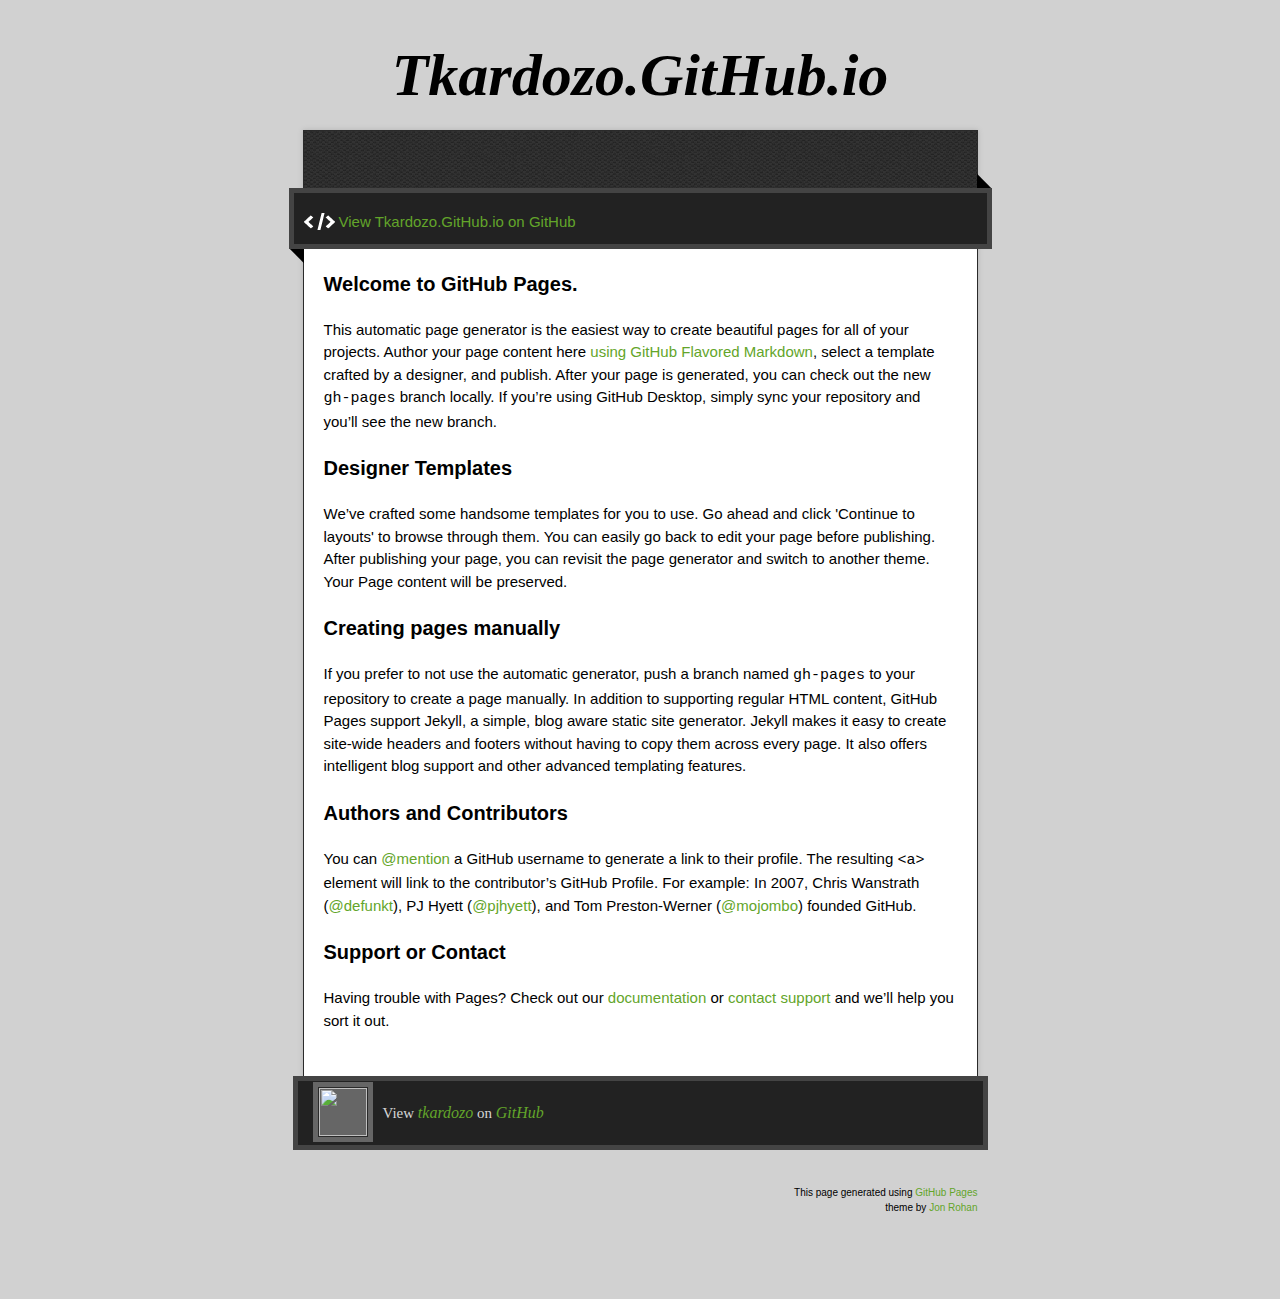
==== index.html @ 85c9c822 "Replace master branch with page content via GitHub" ====
<!doctype html>
<!-- The Time Machine GitHub pages theme was designed and developed by Jon Rohan, on Feb 7, 2012. -->
<!-- Follow him for fun. http://twitter.com/jonrohan. Tail his code on https://github.com/jonrohan -->
<html>
<head>
  <meta charset="utf-8">
  <meta http-equiv="X-UA-Compatible" content="IE=edge,chrome=1">

  <link rel="stylesheet" href="stylesheets/stylesheet.css" media="screen">
  <link rel="stylesheet" href="stylesheets/github-dark.css">
  <script type="text/javascript" src="https://ajax.googleapis.com/ajax/libs/jquery/1.7.1/jquery.min.js"></script>
  <script type="text/javascript" src="javascripts/script.js"></script>

  <title>Tkardozo.GitHub.io</title>
  <meta name="description" content="">

  <meta name="viewport" content="width=device-width,initial-scale=1">

</head>

<body>

  <div class="wrapper">
    <header>
      <h1 class="title">Tkardozo.GitHub.io</h1>
    </header>
    <div id="container">
      <p class="tagline"></p>
      <div id="main" role="main">
        <div class="download-bar">
        <div class="inner">
          <a href="https://github.com/tkardozo" class="code">View Tkardozo.GitHub.io on GitHub</a>
        </div>
        <span class="blc"></span><span class="trc"></span>
        </div>
        <article class="markdown-body">
          <h3>
<a id="welcome-to-github-pages" class="anchor" href="#welcome-to-github-pages" aria-hidden="true"><span aria-hidden="true" class="octicon octicon-link"></span></a>Welcome to GitHub Pages.</h3>

<p>This automatic page generator is the easiest way to create beautiful pages for all of your projects. Author your page content here <a href="https://guides.github.com/features/mastering-markdown/">using GitHub Flavored Markdown</a>, select a template crafted by a designer, and publish. After your page is generated, you can check out the new <code>gh-pages</code> branch locally. If you’re using GitHub Desktop, simply sync your repository and you’ll see the new branch.</p>

<h3>
<a id="designer-templates" class="anchor" href="#designer-templates" aria-hidden="true"><span aria-hidden="true" class="octicon octicon-link"></span></a>Designer Templates</h3>

<p>We’ve crafted some handsome templates for you to use. Go ahead and click 'Continue to layouts' to browse through them. You can easily go back to edit your page before publishing. After publishing your page, you can revisit the page generator and switch to another theme. Your Page content will be preserved.</p>

<h3>
<a id="creating-pages-manually" class="anchor" href="#creating-pages-manually" aria-hidden="true"><span aria-hidden="true" class="octicon octicon-link"></span></a>Creating pages manually</h3>

<p>If you prefer to not use the automatic generator, push a branch named <code>gh-pages</code> to your repository to create a page manually. In addition to supporting regular HTML content, GitHub Pages support Jekyll, a simple, blog aware static site generator. Jekyll makes it easy to create site-wide headers and footers without having to copy them across every page. It also offers intelligent blog support and other advanced templating features.</p>

<h3>
<a id="authors-and-contributors" class="anchor" href="#authors-and-contributors" aria-hidden="true"><span aria-hidden="true" class="octicon octicon-link"></span></a>Authors and Contributors</h3>

<p>You can <a href="https://help.github.com/articles/basic-writing-and-formatting-syntax/#mentioning-users-and-teams" class="user-mention">@mention</a> a GitHub username to generate a link to their profile. The resulting <code>&lt;a&gt;</code> element will link to the contributor’s GitHub Profile. For example: In 2007, Chris Wanstrath (<a href="https://github.com/defunkt" class="user-mention">@defunkt</a>), PJ Hyett (<a href="https://github.com/pjhyett" class="user-mention">@pjhyett</a>), and Tom Preston-Werner (<a href="https://github.com/mojombo" class="user-mention">@mojombo</a>) founded GitHub.</p>

<h3>
<a id="support-or-contact" class="anchor" href="#support-or-contact" aria-hidden="true"><span aria-hidden="true" class="octicon octicon-link"></span></a>Support or Contact</h3>

<p>Having trouble with Pages? Check out our <a href="https://help.github.com/pages">documentation</a> or <a href="https://github.com/contact">contact support</a> and we’ll help you sort it out.</p>
        </article>
      </div>
    </div>
    <footer>
      <div class="owner">

      <p><a href="https://github.com/tkardozo" class="avatar"><img src="https://avatars1.githubusercontent.com/u/19412942?v=3&amp;s=60" width="48" height="48"></a>View <a href="https://github.com/tkardozo">tkardozo</a> on <a href="https://www.github.com">GitHub</a></p>

      </div>
      <div class="creds">
        <small>This page generated using <a href="https://pages.github.com/">GitHub Pages</a><br>theme by <a href="https://twitter.com/jonrohan/">Jon Rohan</a></small>
      </div>
    </footer>
  </div>
  <div class="current-section">
    <a href="#top">Scroll to top</a>
    <a href="https://github.com/tkardozo/tkardozo.github.io/tarball/master" class="tar">tar</a><a href="https://github.com/tkardozo/tkardozo.github.io/zipball/master" class="zip">zip</a><a href="" class="code">source code</a>
    <p class="name"></p>
  </div>

  
</body>
</html>
---- stylesheets/stylesheet.css ----
/*! normalize.css v3.0.0 | MIT License | git.io/normalize */

/**
 * 1. Set default font family to sans-serif.
 * 2. Prevent iOS text size adjust after orientation change, without disabling
 *    user zoom.
 */

html {
  font-family: sans-serif; /* 1 */
  -ms-text-size-adjust: 100%; /* 2 */
  -webkit-text-size-adjust: 100%; /* 2 */
}

/**
 * Remove default margin.
 */

body {
  margin: 0;
}

/* HTML5 display definitions
   ========================================================================== */

/**
 * Correct `block` display not defined for any HTML5 element in IE 8/9.
 * Correct `block` display not defined for `details` or `summary` in IE 10/11 and Firefox.
 * Correct `block` display not defined for `main` in IE 11.
 */

article,
aside,
details,
figcaption,
figure,
footer,
header,
hgroup,
main,
nav,
section,
summary {
  display: block;
}

/**
 * 1. Correct `inline-block` display not defined in IE 8/9.
 * 2. Normalize vertical alignment of `progress` in Chrome, Firefox, and Opera.
 */

audio,
canvas,
progress,
video {
  display: inline-block; /* 1 */
  vertical-align: baseline; /* 2 */
}

/**
 * Prevent modern browsers from displaying `audio` without controls.
 * Remove excess height in iOS 5 devices.
 */

audio:not([controls]) {
  display: none;
  height: 0;
}

/**
 * Address `[hidden]` styling not present in IE 8/9/10.
 * Hide the `template` element in IE 8/9/11, Safari, and Firefox < 22.
 */

[hidden],
template {
  display: none;
}

/* Links
   ========================================================================== */

/**
 * Remove the gray background color from active links in IE 10.
 */

a {
  background: transparent;
}

/**
 * Improve readability when focused and also mouse hovered in all browsers.
 */

a:active,
a:hover {
  outline: 0;
}

/* Text-level semantics
   ========================================================================== */

/**
 * Address styling not present in IE 8/9/10/11, Safari, and Chrome.
 */

abbr[title] {
  border-bottom: 1px dotted;
}

/**
 * Address style set to `bolder` in Firefox 4+, Safari, and Chrome.
 */

b,
strong {
  font-weight: bold;
}

/**
 * Address styling not present in Safari and Chrome.
 */

dfn {
  font-style: italic;
}

/**
 * Address variable `h1` font-size and margin within `section` and `article`
 * contexts in Firefox 4+, Safari, and Chrome.
 */

h1 {
  font-size: 2em;
  margin: 0.67em 0;
}

/**
 * Address styling not present in IE 8/9.
 */

mark {
  background: #ff0;
  color: #000;
}

/**
 * Address inconsistent and variable font size in all browsers.
 */

small {
  font-size: 80%;
}

/**
 * Prevent `sub` and `sup` affecting `line-height` in all browsers.
 */

sub,
sup {
  font-size: 75%;
  line-height: 0;
  position: relative;
  vertical-align: baseline;
}

sup {
  top: -0.5em;
}

sub {
  bottom: -0.25em;
}

/* Embedded content
   ========================================================================== */

/**
 * Remove border when inside `a` element in IE 8/9/10.
 */

img {
  border: 0;
}

/**
 * Correct overflow not hidden in IE 9/10/11.
 */

svg:not(:root) {
  overflow: hidden;
}

/* Grouping content
   ========================================================================== */

/**
 * Address margin not present in IE 8/9 and Safari.
 */

figure {
  margin: 1em 40px;
}

/**
 * Address differences between Firefox and other browsers.
 */

hr {
  -moz-box-sizing: content-box;
  box-sizing: content-box;
  height: 0;
}

/**
 * Contain overflow in all browsers.
 */

pre {
  overflow: auto;
}

/**
 * Address odd `em`-unit font size rendering in all browsers.
 */

code,
kbd,
pre,
samp {
  font-family: monospace, monospace;
  font-size: 1em;
}

/* Forms
   ========================================================================== */

/**
 * Known limitation: by default, Chrome and Safari on OS X allow very limited
 * styling of `select`, unless a `border` property is set.
 */

/**
 * 1. Correct color not being inherited.
 *    Known issue: affects color of disabled elements.
 * 2. Correct font properties not being inherited.
 * 3. Address margins set differently in Firefox 4+, Safari, and Chrome.
 */

button,
input,
optgroup,
select,
textarea {
  color: inherit; /* 1 */
  font: inherit; /* 2 */
  margin: 0; /* 3 */
}

/**
 * Address `overflow` set to `hidden` in IE 8/9/10/11.
 */

button {
  overflow: visible;
}

/**
 * Address inconsistent `text-transform` inheritance for `button` and `select`.
 * All other form control elements do not inherit `text-transform` values.
 * Correct `button` style inheritance in Firefox, IE 8/9/10/11, and Opera.
 * Correct `select` style inheritance in Firefox.
 */

button,
select {
  text-transform: none;
}

/**
 * 1. Avoid the WebKit bug in Android 4.0.* where (2) destroys native `audio`
 *    and `video` controls.
 * 2. Correct inability to style clickable `input` types in iOS.
 * 3. Improve usability and consistency of cursor style between image-type
 *    `input` and others.
 */

button,
html input[type="button"], /* 1 */
input[type="reset"],
input[type="submit"] {
  -webkit-appearance: button; /* 2 */
  cursor: pointer; /* 3 */
}

/**
 * Re-set default cursor for disabled elements.
 */

button[disabled],
html input[disabled] {
  cursor: default;
}

/**
 * Remove inner padding and border in Firefox 4+.
 */

button::-moz-focus-inner,
input::-moz-focus-inner {
  border: 0;
  padding: 0;
}

/**
 * Address Firefox 4+ setting `line-height` on `input` using `!important` in
 * the UA stylesheet.
 */

input {
  line-height: normal;
}

/**
 * It's recommended that you don't attempt to style these elements.
 * Firefox's implementation doesn't respect box-sizing, padding, or width.
 *
 * 1. Address box sizing set to `content-box` in IE 8/9/10.
 * 2. Remove excess padding in IE 8/9/10.
 */

input[type="checkbox"],
input[type="radio"] {
  box-sizing: border-box; /* 1 */
  padding: 0; /* 2 */
}

/**
 * Fix the cursor style for Chrome's increment/decrement buttons. For certain
 * `font-size` values of the `input`, it causes the cursor style of the
 * decrement button to change from `default` to `text`.
 */

input[type="number"]::-webkit-inner-spin-button,
input[type="number"]::-webkit-outer-spin-button {
  height: auto;
}

/**
 * 1. Address `appearance` set to `searchfield` in Safari and Chrome.
 * 2. Address `box-sizing` set to `border-box` in Safari and Chrome
 *    (include `-moz` to future-proof).
 */

input[type="search"] {
  -webkit-appearance: textfield; /* 1 */
  -moz-box-sizing: content-box;
  -webkit-box-sizing: content-box; /* 2 */
  box-sizing: content-box;
}

/**
 * Remove inner padding and search cancel button in Safari and Chrome on OS X.
 * Safari (but not Chrome) clips the cancel button when the search input has
 * padding (and `textfield` appearance).
 */

input[type="search"]::-webkit-search-cancel-button,
input[type="search"]::-webkit-search-decoration {
  -webkit-appearance: none;
}

/**
 * Define consistent border, margin, and padding.
 */

fieldset {
  border: 1px solid #c0c0c0;
  margin: 0 2px;
  padding: 0.35em 0.625em 0.75em;
}

/**
 * 1. Correct `color` not being inherited in IE 8/9/10/11.
 * 2. Remove padding so people aren't caught out if they zero out fieldsets.
 */

legend {
  border: 0; /* 1 */
  padding: 0; /* 2 */
}

/**
 * Remove default vertical scrollbar in IE 8/9/10/11.
 */

textarea {
  overflow: auto;
}

/**
 * Don't inherit the `font-weight` (applied by a rule above).
 * NOTE: the default cannot safely be changed in Chrome and Safari on OS X.
 */

optgroup {
  font-weight: bold;
}

/* Tables
   ========================================================================== */

/**
 * Remove most spacing between table cells.
 */

table {
  border-collapse: collapse;
  border-spacing: 0;
}

td,
th {
  padding: 0;
}


/* Style */

body {
  font-size: 15px;
  font-family: Arial, Arial, Helvetica, sans-serif;
  line-height: 1.5;
  background: #D1D1D1;
}

a {
  color: #63a52a;
  text-decoration: none;
  transition: opacity ease-in-out 0.3s;
  -webkit-transition: opacity ease-in-out 0.3s;  /* Safari <=6.1, Android <= 4.3 */
}

a:hover {
  text-decoration: underline;
  color: #90D355;
}

h1.title {
  margin: 30px 20px 10px;
  font-size: 60px;
  font-weight: bold;
  font-style: italic;
  font-family:Georgia, serif;
  text-align: center;
}

.wrapper {
  width: 675px;
  margin: 0 auto;
}

#container {
  border: 1px solid #2a2a2a;
  background: #ddd url(../images/pattern.png);
  box-shadow: 0 0 5px #b1b1b1;
}

p.tagline {
  padding: 20px 20px 0;
  color: #fff;
  font-size: 17px;
}

#main {
  margin-top: 20px;
  padding: 0 20px 90px;
  background-color: #fff;
}

.download-bar {
  background: #222;
  border: 5px solid #444;
  padding: 10px;
  margin: 0 -35px 20px;
  position: relative;
}

.download-bar .inner {
  overflow: hidden;
}

.download-bar .watch-fork iframe {
  display: block;
  float: left;
  border-right: 1px solid #ddd;
  padding-right: 5px;
}
.download-bar .watch-fork iframe.last {
  border-right: 0 none;
  padding-right: 0;
  padding-left: 5px;
  border-left: 1px solid #fff;
}
.download-bar .watch-fork {
  overflow: hidden;
  float: right;
  background-color: #eee;
  padding: 5px;
  border-radius: 3px;
}

.download-bar .blc {
  border: 10px solid black;
  border-color: transparent transparent black;
  width: 0;
  height: 0;
  display: block;
  position: absolute;
  bottom: -15px;
  left: 0;
  transform: rotate(45deg);
  -ms-transform: rotate(45deg);  /* IE9 */
  -webkit-transform: rotate(45deg); /* 2014 current */
}

.download-bar .trc {
  border: 10px solid black;
  border-color:  black transparent transparent;
  width: 0;
  height: 0;
  display: block;
  position: absolute;
  top: -15px;
  right: 0;
  transform: rotate(45deg);
  -ms-transform: rotate(45deg);  /* IE9 */
  -webkit-transform: rotate(45deg); /* 2014 current */
}

.download-bar .avatar {
  border: 1px solid black;
  display: block;
  padding: 4px;
  float: left;
}

.download-bar .avatar img {
  display: block;
}

.download-bar a.code {
  background: transparent url(../images/code.png) no-repeat 0 2px;
  padding-left: 35px;
  margin-top: 8px;
  display: block;
  float: left;
  text-indent: 0;
  width: auto;
  height: auto;
  opacity: 1;
  filter:alpha(opacity=100);  /* IE 5-7 */
}

.current-section {
  position: fixed;
  top: 0;
  left: 50%;
  width: 693px;
  margin-left: -352px;
  background: #222;
  border: 5px solid #444;
  color: #fff;
  opacity: 0;
  visibility: hidden;
  transition: opacity ease-in-out 0.3s;
  -webkit-transition: opacity ease-in-out 0.3s;  /* Safari <=6.1, Android <= 4.3 */
}

.current-section p {
  padding: 5px 27px;
  font-size: 24px;
  font-weight: bold;
}

.current-section a {
  float: right;
  text-indent: -10000px;
  background: transparent url(../images/top.png) no-repeat 0 0;
  width: 20px;
  height: 20px;
  opacity: 0.8;
  margin-right: 12px;
  margin-top: 12px;
  opacity: 0.8;
  filter:alpha(opacity=80);  /* IE 5-7 */
  transition: opacity ease-in-out 0.3s;
  -webkit-transition: opacity ease-in-out 0.3s;  /* Safari <=6.1, Android <= 4.3 */
}

.current-section a:hover {
  opacity: 1;
  filter:alpha(opacity=100);  /* IE 5-7 */
}

.current-section a.zip {
  margin-right: 8px;
}

a.zip,
a.zip span {
  background: transparent url(../images/zip.png) no-repeat 0 0;
  width: 30px;
  height: 21px;
  display: inline-block;
  text-indent: -10000px;
  opacity: 0.8;
  filter:alpha(opacity=80);  /* IE 5-7 */
  transition: opacity ease-in-out 0.3s;
  -webkit-transition: opacity ease-in-out 0.3s;  /* Safari <=6.1, Android <= 4.3 */
}

a.tar,
a.tar span {
  background: transparent url(../images/tar.png) no-repeat 0 0;
  width: 30px;
  height: 21px;
  display: inline-block;
  text-indent: -10000px;
  opacity: 0.8;
  filter:alpha(opacity=80);  /* IE 5-7 */
  transition: opacity ease-in-out 0.3s;
  -webkit-transition: opacity ease-in-out 0.3s;  /* Safari <=6.1, Android <= 4.3 */
}

a.code {
  background: transparent url(../images/code.png) no-repeat 0 2px;
  width: 30px;
  height: 21px;
  display: block;
  display: inline-block;
  text-indent: -10000px;
  opacity: 0.8;
  filter:alpha(opacity=80);  /* IE 5-7 */
  transition: opacity ease-in-out 0.3s;
  -webkit-transition: opacity ease-in-out 0.3s;  /* Safari <=6.1, Android <= 4.3 */
}

a.zip:hover,
a.tar:hover,
a.code:hover {
  opacity: 1;
  filter:alpha(opacity=100);
}

a.download-button {
  border: 1px solid black;
  border-radius: 3px;
  display: inline-block;
  text-indent: 0!important;
  width: auto;
  float: right;
  background: #999; /* for non-css3 browsers */
  filter: progid:DXImageTransform.Microsoft.gradient(startColorstr='#37ADD4', endColorstr='#1B657E'); /* IE <= 9 */
  background: -webkit-gradient(linear, left top, left bottom, from(#37ADD4), to(#1B657E)); /* ancient webkit browsers */
  background: -webkit-linear-gradient(top,  #37ADD4,  #1B657E);  /* Safari <=6.1, Android <= 4.3 */
  background: linear-gradient(to bottom,  #37ADD4,  #1B657E);
  height: auto;
  margin-left: 10px;
}

a.download-button span {
  background-position: 10px 5px;
  width: auto;
  height: auto;
  padding: 5px 10px;
  padding-left: 45px;
  display: inline-block;
  text-indent: 0!important;
  color: #fff;
}

footer {
  margin-bottom: 60px;
  padding-bottom: 60px;
}

footer .owner {
  background: #222;
  border: 5px solid #444;
  padding: 5px 15px;
  margin: -67px -10px 35px;
  color: #d6d6d6;
}

footer .creds small {
  float: right;
  font-size: 10px;
  text-align: right;
  margin-left: 15px;
}

footer .owner .avatar {
  background-color: #666;
  display: block;
  margin: -19px 10px 0 0;
  width: 60px;
  float: left;
}

footer .owner img {
  display: block;
  border: 1px solid #2a2a2a;
  margin: 5px;
}

footer .owner p {
  font-family:Georgia, serif;
}

footer .owner p a {
  font-size: 16px;
  font-style: italic;
}

/* Markdown */
.markdown-body h1,
.markdown-body h2,
.markdown-body h3,
.markdown-body h4,
.markdown-body h5,
.markdown-body h6,
.markdown-body p,
.markdown-body pre,
.markdown-body ul,
.markdown-body ol,
.markdown-body dl,
.markdown-body table,
.markdown-body blockquote {
  margin-bottom: 20px;
}

.markdown-body h1,
.markdown-body h2,
.markdown-body h3,
.markdown-body h4,
.markdown-body h5,
.markdown-body h6 {
  font-weight: bold;
}

.markdown-body h1 {
  font-size: 28px;
}

.markdown-body h2 {
  font-size: 24px;
  color: #557398;
}

.markdown-body h3 {
  font-size: 20px;
}

.markdown-body h4 {
  font-size: 18px;
}

.markdown-body h5 {
  font-size: 16px;
}

.markdown-body pre {
  padding: 10px 70px 10px 0;
  margin-left: -20px;
  margin-right: -20px;
  font-family: 'Monaco', 'Lucida Console', monospace;
  font-size: 13px;
  line-height: 20px;
  box-shadow: inset 0 0 5px #000;
  word-wrap: break-word;
  background-color:#3b3b3b;
  color: #d6d6d6;
}

.markdown-body pre.lines {
  font-size: 12px;
  margin:0 10px 0 -20px;
  padding: 10px;
  float:  left;
  display: block;
  text-align: right;
  box-shadow: none;
  background-color:#2a2a2a;
  color: #d6d6d6;
}

.markdown-body ul,
.markdown-body ol {
  padding-left: 30px;
}

.markdown-body ul {
  list-style-type: disc;
}

.markdown-body ol {
  list-style-type: decimal;
}

.markdown-body li,
.markdown-body li p,
.markdown-body dd,
.markdown-body dd p {
  margin-bottom: 10px;
}

.markdown-body li pre,
.markdown-body li pre.lines,
.markdown-body dd pre,
.markdown-body dd pre.lines {
  margin-left: -35px;
}

.markdown-body dt {
  font-weight: bold;
  font-style: italic;
}

.markdown-body dd {
  margin-left: 15px;
}

.markdown-body table {
  width: 673px;
  margin-left: -20px;
  margin-right: -20px;
}

.markdown-body tbody {
  border-top: 2px solid #557398;
  border-bottom: 2px solid #557398;
  background-color: #EBEFF4;
}

.markdown-body table td * {
  margin: 0;
}

.markdown-body td {
  border-right: 1px solid #557398;
  border-bottom: 1px solid #557398;
  padding: 5px;
}

.markdown-body td:first-child,
.markdown-body th:first-child {
  width: 30%;
  padding-left: 20px;
}

.markdown-body td:last-child {
  border-right: 0 none;
}

.markdown-body th {
  font-size: 18px;
  font-weight: bold;
  text-align: left;
  padding: 5px;
}

.markdown-body tt {
  background-color:#3b3b3b;
  color: #d6d6d6;
  padding: 2px 3px;
}

.markdown-body blockquote {
  font-style: italic;
  font-family:Georgia, serif;
  font-size: 17px;
  border-top: 3px solid #333;
  border-bottom: 3px solid #333;
  padding: 10px 20px;
  padding-left: 50px;
}

.markdown-body blockquote:before {
  font-style: italic;
  font-family: Georgia, serif;
  font-size: 90px;
  height: 90px;
  margin-left: -60px;
  margin-top: -25px;
  content: "‟";
  display: block;
  float: left;
}

.markdown-body img {
  max-width: 100%;
  box-sizing: border-box;
}

.highlight  { background: #ffffff; }
.highlight .c { color: #999988; font-style: italic } /* Comment */
.highlight .err { color: #a61717; background-color: #e3d2d2 } /* Error */
.highlight .k { font-weight: bold } /* Keyword */
.highlight .o { font-weight: bold } /* Operator */
.highlight .cm { color: #999988; font-style: italic } /* Comment.Multiline */
.highlight .cp { color: #999999; font-weight: bold } /* Comment.Preproc */
.highlight .c1 { color: #999988; font-style: italic } /* Comment.Single */
.highlight .cs { color: #999999; font-weight: bold; font-style: italic } /* Comment.Special */
.highlight .gd { color: #000000; background-color: #ffdddd } /* Generic.Deleted */
.highlight .gd .x { color: #000000; background-color: #ffaaaa } /* Generic.Deleted.Specific */
.highlight .ge { font-style: italic } /* Generic.Emph */
.highlight .gr { color: #aa0000 } /* Generic.Error */
.highlight .gh { color: #999999 } /* Generic.Heading */
.highlight .gi { color: #000000; background-color: #ddffdd } /* Generic.Inserted */
.highlight .gi .x { color: #000000; background-color: #aaffaa } /* Generic.Inserted.Specific */
.highlight .go { color: #888888 } /* Generic.Output */
.highlight .gp { color: #555555 } /* Generic.Prompt */
.highlight .gs { font-weight: bold } /* Generic.Strong */
.highlight .gu { color: #800080; font-weight: bold; } /* Generic.Subheading */
.highlight .gt { color: #aa0000 } /* Generic.Traceback */
.highlight .kc { font-weight: bold } /* Keyword.Constant */
.highlight .kd { font-weight: bold } /* Keyword.Declaration */
.highlight .kn { font-weight: bold } /* Keyword.Namespace */
.highlight .kp { font-weight: bold } /* Keyword.Pseudo */
.highlight .kr { font-weight: bold } /* Keyword.Reserved */
.highlight .kt { color: #445588; font-weight: bold } /* Keyword.Type */
.highlight .m { color: #009999 } /* Literal.Number */
.highlight .s { color: #d14 } /* Literal.String */
.highlight .na { color: #008080 } /* Name.Attribute */
.highlight .nb { color: #0086B3 } /* Name.Builtin */
.highlight .nc { color: #445588; font-weight: bold } /* Name.Class */
.highlight .no { color: #008080 } /* Name.Constant */
.highlight .ni { color: #800080 } /* Name.Entity */
.highlight .ne { color: #990000; font-weight: bold } /* Name.Exception */
.highlight .nf { color: #990000; font-weight: bold } /* Name.Function */
.highlight .nn { color: #555555 } /* Name.Namespace */
.highlight .nt { color: #000080 } /* Name.Tag */
.highlight .nv { color: #008080 } /* Name.Variable */
.highlight .ow { font-weight: bold } /* Operator.Word */
.highlight .w { color: #bbbbbb } /* Text.Whitespace */
.highlight .mf { color: #009999 } /* Literal.Number.Float */
.highlight .mh { color: #009999 } /* Literal.Number.Hex */
.highlight .mi { color: #009999 } /* Literal.Number.Integer */
.highlight .mo { color: #009999 } /* Literal.Number.Oct */
.highlight .sb { color: #d14 } /* Literal.String.Backtick */
.highlight .sc { color: #d14 } /* Literal.String.Char */
.highlight .sd { color: #d14 } /* Literal.String.Doc */
.highlight .s2 { color: #d14 } /* Literal.String.Double */
.highlight .se { color: #d14 } /* Literal.String.Escape */
.highlight .sh { color: #d14 } /* Literal.String.Heredoc */
.highlight .si { color: #d14 } /* Literal.String.Interpol */
.highlight .sx { color: #d14 } /* Literal.String.Other */
.highlight .sr { color: #009926 } /* Literal.String.Regex */
.highlight .s1 { color: #d14 } /* Literal.String.Single */
.highlight .ss { color: #990073 } /* Literal.String.Symbol */
.highlight .bp { color: #999999 } /* Name.Builtin.Pseudo */
.highlight .vc { color: #008080 } /* Name.Variable.Class */
.highlight .vg { color: #008080 } /* Name.Variable.Global */
.highlight .vi { color: #008080 } /* Name.Variable.Instance */
.highlight .il { color: #009999 } /* Literal.Number.Integer.Long */
---- stylesheets/github-dark.css ----
/*
The MIT License (MIT)

Copyright (c) 2015 GitHub, Inc.

Permission is hereby granted, free of charge, to any person obtaining a copy
of this software and associated documentation files (the "Software"), to deal
in the Software without restriction, including without limitation the rights
to use, copy, modify, merge, publish, distribute, sublicense, and/or sell
copies of the Software, and to permit persons to whom the Software is
furnished to do so, subject to the following conditions:

The above copyright notice and this permission notice shall be included in all
copies or substantial portions of the Software.

THE SOFTWARE IS PROVIDED "AS IS", WITHOUT WARRANTY OF ANY KIND, EXPRESS OR
IMPLIED, INCLUDING BUT NOT LIMITED TO THE WARRANTIES OF MERCHANTABILITY,
FITNESS FOR A PARTICULAR PURPOSE AND NONINFRINGEMENT. IN NO EVENT SHALL THE
AUTHORS OR COPYRIGHT HOLDERS BE LIABLE FOR ANY CLAIM, DAMAGES OR OTHER
LIABILITY, WHETHER IN AN ACTION OF CONTRACT, TORT OR OTHERWISE, ARISING FROM,
OUT OF OR IN CONNECTION WITH THE SOFTWARE OR THE USE OR OTHER DEALINGS IN THE
SOFTWARE.

*/

.pl-c /* comment */ {
  color: #969896;
}

.pl-c1      /* constant, markup.raw, meta.diff.header, meta.module-reference, meta.property-name, support, support.constant, support.variable, variable.other.constant */,
.pl-s .pl-v /* string variable */ {
  color: #0099cd;
}

.pl-e  /* entity */,
.pl-en /* entity.name */ {
  color: #9774cb;
}

.pl-s .pl-s1 /* string source */,
.pl-smi      /* storage.modifier.import, storage.modifier.package, storage.type.java, variable.other, variable.parameter.function */ {
  color: #ddd;
}

.pl-ent /* entity.name.tag */ {
  color: #7bcc72;
}

.pl-k /* keyword, storage, storage.type */ {
  color: #cc2372;
}

.pl-pds              /* punctuation.definition.string, string.regexp.character-class */,
.pl-s                /* string */,
.pl-s .pl-pse .pl-s1 /* string punctuation.section.embedded source */,
.pl-sr               /* string.regexp */,
.pl-sr .pl-cce       /* string.regexp constant.character.escape */,
.pl-sr .pl-sra       /* string.regexp string.regexp.arbitrary-repitition */,
.pl-sr .pl-sre       /* string.regexp source.ruby.embedded */ {
  color: #3c66e2;
}

.pl-v /* variable */ {
  color: #fb8764;
}

.pl-id /* invalid.deprecated */ {
  color: #e63525;
}

.pl-ii /* invalid.illegal */ {
  background-color: #e63525;
  color: #f8f8f8;
}

.pl-sr .pl-cce /* string.regexp constant.character.escape */ {
  color: #7bcc72;
  font-weight: bold;
}

.pl-ml /* markup.list */ {
  color: #c26b2b;
}

.pl-mh        /* markup.heading */,
.pl-mh .pl-en /* markup.heading entity.name */,
.pl-ms        /* meta.separator */ {
  color: #264ec5;
  font-weight: bold;
}

.pl-mq /* markup.quote */ {
  color: #00acac;
}

.pl-mi /* markup.italic */ {
  color: #ddd;
  font-style: italic;
}

.pl-mb /* markup.bold */ {
  color: #ddd;
  font-weight: bold;
}

.pl-md /* markup.deleted, meta.diff.header.from-file */ {
  background-color: #ffecec;
  color: #bd2c00;
}

.pl-mi1 /* markup.inserted, meta.diff.header.to-file */ {
  background-color: #eaffea;
  color: #55a532;
}

.pl-mdr /* meta.diff.range */ {
  color: #9774cb;
  font-weight: bold;
}

.pl-mo /* meta.output */ {
  color: #264ec5;
}
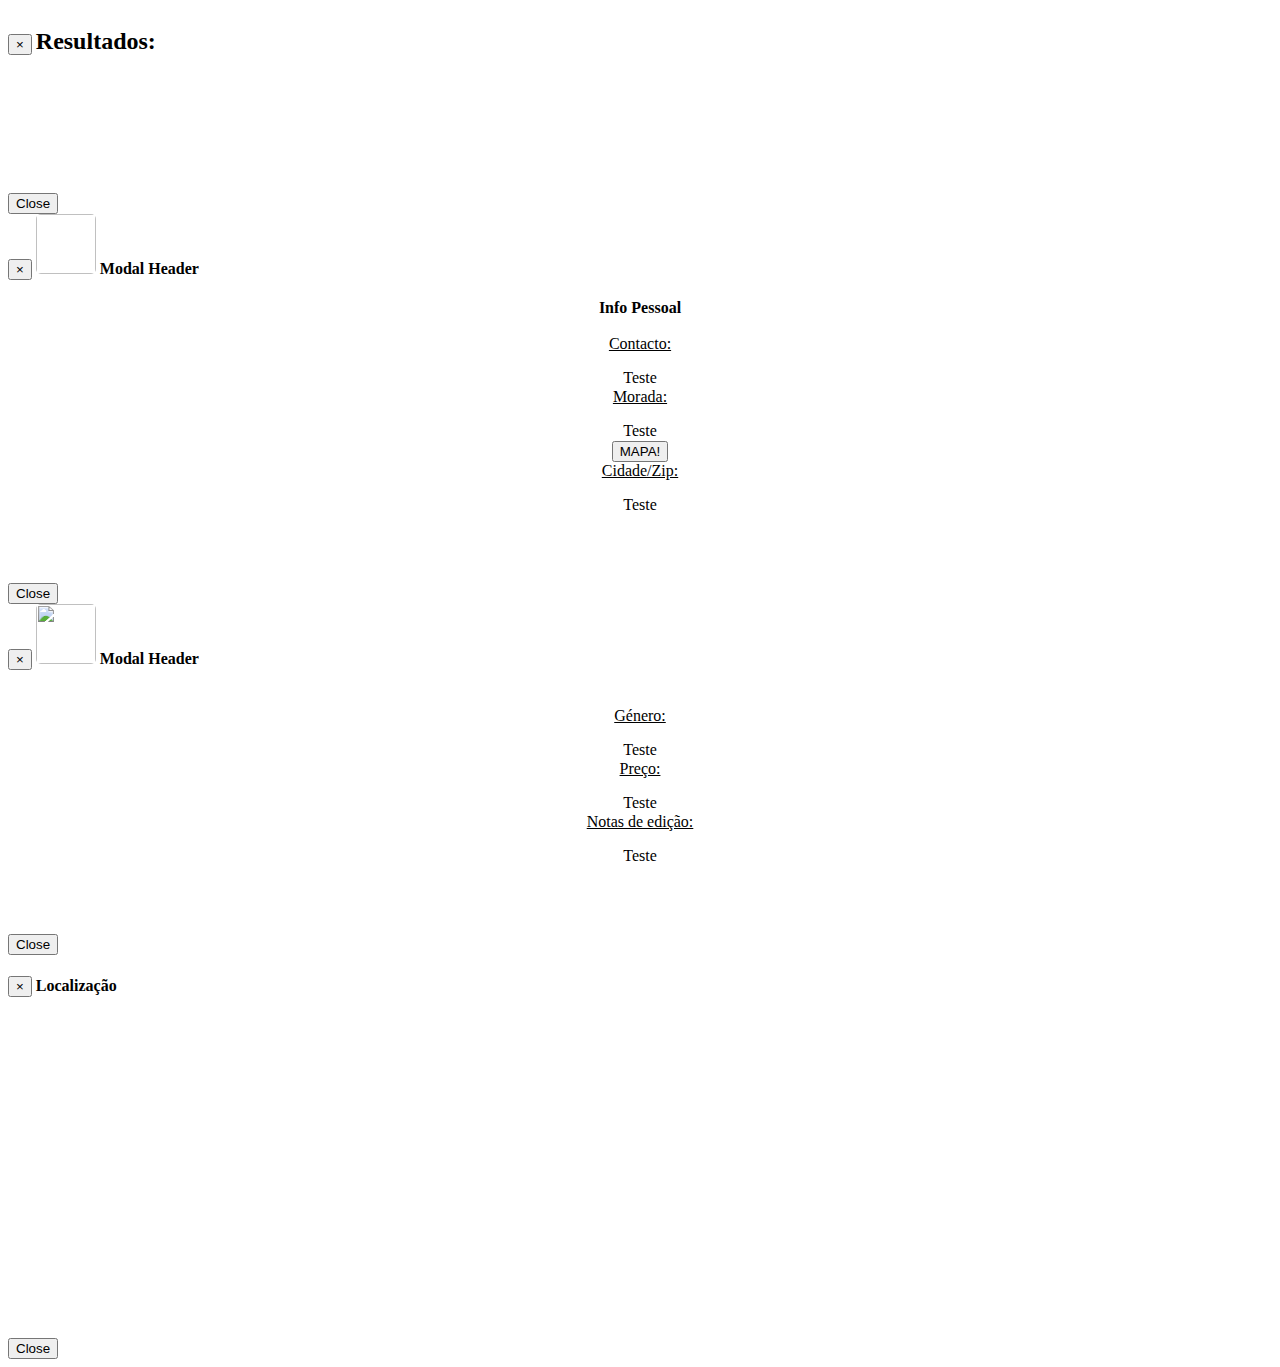
==== commit b073937f: "Add files via upload" ====
--- a/index.html
+++ b/index.html
@@ -1,83 +1,147 @@
-<!doctype html>
-<!-- The Time Machine GitHub pages theme was designed and developed by Jon Rohan, on Feb 7, 2012. -->
-<!-- Follow him for fun. http://twitter.com/jonrohan. Tail his code on https://github.com/jonrohan -->
-<html>
-<head>
-  <meta charset="utf-8">
-  <meta http-equiv="X-UA-Compatible" content="IE=edge,chrome=1">
-
-  <link rel="stylesheet" href="stylesheets/stylesheet.css" media="screen">
-  <link rel="stylesheet" href="stylesheets/github-dark.css">
-  <script type="text/javascript" src="https://ajax.googleapis.com/ajax/libs/jquery/1.7.1/jquery.min.js"></script>
-  <script type="text/javascript" src="javascripts/script.js"></script>
-
-  <title>Tkardozo.GitHub.io</title>
-  <meta name="description" content="">
-
-  <meta name="viewport" content="width=device-width,initial-scale=1">
-
-</head>
-
-<body>
-
-  <div class="wrapper">
-    <header>
-      <h1 class="title">Tkardozo.GitHub.io</h1>
-    </header>
-    <div id="container">
-      <p class="tagline"></p>
-      <div id="main" role="main">
-        <div class="download-bar">
-        <div class="inner">
-          <a href="https://github.com/tkardozo" class="code">View Tkardozo.GitHub.io on GitHub</a>
-        </div>
-        <span class="blc"></span><span class="trc"></span>
-        </div>
-        <article class="markdown-body">
-          <h3>
-<a id="welcome-to-github-pages" class="anchor" href="#welcome-to-github-pages" aria-hidden="true"><span aria-hidden="true" class="octicon octicon-link"></span></a>Welcome to GitHub Pages.</h3>
-
-<p>This automatic page generator is the easiest way to create beautiful pages for all of your projects. Author your page content here <a href="https://guides.github.com/features/mastering-markdown/">using GitHub Flavored Markdown</a>, select a template crafted by a designer, and publish. After your page is generated, you can check out the new <code>gh-pages</code> branch locally. If you’re using GitHub Desktop, simply sync your repository and you’ll see the new branch.</p>
-
-<h3>
-<a id="designer-templates" class="anchor" href="#designer-templates" aria-hidden="true"><span aria-hidden="true" class="octicon octicon-link"></span></a>Designer Templates</h3>
-
-<p>We’ve crafted some handsome templates for you to use. Go ahead and click 'Continue to layouts' to browse through them. You can easily go back to edit your page before publishing. After publishing your page, you can revisit the page generator and switch to another theme. Your Page content will be preserved.</p>
-
-<h3>
-<a id="creating-pages-manually" class="anchor" href="#creating-pages-manually" aria-hidden="true"><span aria-hidden="true" class="octicon octicon-link"></span></a>Creating pages manually</h3>
-
-<p>If you prefer to not use the automatic generator, push a branch named <code>gh-pages</code> to your repository to create a page manually. In addition to supporting regular HTML content, GitHub Pages support Jekyll, a simple, blog aware static site generator. Jekyll makes it easy to create site-wide headers and footers without having to copy them across every page. It also offers intelligent blog support and other advanced templating features.</p>
-
-<h3>
-<a id="authors-and-contributors" class="anchor" href="#authors-and-contributors" aria-hidden="true"><span aria-hidden="true" class="octicon octicon-link"></span></a>Authors and Contributors</h3>
-
-<p>You can <a href="https://help.github.com/articles/basic-writing-and-formatting-syntax/#mentioning-users-and-teams" class="user-mention">@mention</a> a GitHub username to generate a link to their profile. The resulting <code>&lt;a&gt;</code> element will link to the contributor’s GitHub Profile. For example: In 2007, Chris Wanstrath (<a href="https://github.com/defunkt" class="user-mention">@defunkt</a>), PJ Hyett (<a href="https://github.com/pjhyett" class="user-mention">@pjhyett</a>), and Tom Preston-Werner (<a href="https://github.com/mojombo" class="user-mention">@mojombo</a>) founded GitHub.</p>
-
-<h3>
-<a id="support-or-contact" class="anchor" href="#support-or-contact" aria-hidden="true"><span aria-hidden="true" class="octicon octicon-link"></span></a>Support or Contact</h3>
-
-<p>Having trouble with Pages? Check out our <a href="https://help.github.com/pages">documentation</a> or <a href="https://github.com/contact">contact support</a> and we’ll help you sort it out.</p>
-        </article>
-      </div>
-    </div>
-    <footer>
-      <div class="owner">
-
-      <p><a href="https://github.com/tkardozo" class="avatar"><img src="https://avatars1.githubusercontent.com/u/19412942?v=3&amp;s=60" width="48" height="48"></a>View <a href="https://github.com/tkardozo">tkardozo</a> on <a href="https://www.github.com">GitHub</a></p>
-
-      </div>
-      <div class="creds">
-        <small>This page generated using <a href="https://pages.github.com/">GitHub Pages</a><br>theme by <a href="https://twitter.com/jonrohan/">Jon Rohan</a></small>
-      </div>
-    </footer>
-  </div>
-  <div class="current-section">
-    <a href="#top">Scroll to top</a>
-    <a href="https://github.com/tkardozo/tkardozo.github.io/tarball/master" class="tar">tar</a><a href="https://github.com/tkardozo/tkardozo.github.io/zipball/master" class="zip">zip</a><a href="" class="code">source code</a>
-    <p class="name"></p>
-  </div>
-
-  
-</body>
-</html>
+﻿<!DOCTYPE html>
+<html xmlns="http://www.w3.org/1999/xhtml">
+<head>
+    <title>ITW App</title>
+    <meta charset="utf-8" />
+    <meta http-equiv="X-UA-Compatible" content="IE=edge, chrome=1" />
+    <meta name="apple-mobile-web-app-capable" content="yes" />
+    <meta name="apple-mobile-web-app-status-bar-style" content="black" />
+    <meta name="format-detection" content="telephone=no" />
+    <meta name="viewport" content="user-scalable=no, initial-scale=1, maximum-scale=1, minimum-scale=1, width=device-width, target-densitydpi=medium-dpi" />
+    <link rel="shortcut icon" type="image/png" href="icon.png" />
+    <link href="Content/bootstrap.min.css" rel="stylesheet" />
+    <link href="Content/font-awesome.min.css" rel="stylesheet" />
+    <link href="Content/durandal.css" rel="stylesheet" />
+    <link href="Content/myApp.css" rel="stylesheet" />
+</head>
+<body>
+    <div id="applicationHost"></div>
+    
+    <div class="container">
+  <div class="modal fade" id="myModal_proc" role="dialog">
+    <div class="modal-dialog modal-md">
+      <div class="modal-content">
+        <div class="modal-header">
+          <button type="button" class="close" data-dismiss="modal">&times;</button>
+          <h2 style=" display:inline-block;" class="modal-title">Resultados:</h2>
+        </div>
+        <div class="modal-body" >
+        <div style="display: block">
+            <div class="col-md-12" align="center" id="modal_proc">                
+            </div>
+            
+        </div>
+        <div class="col-sm-12"><br></div>
+        <div class="modal-footer" style="margin-top: 50px; border-top: 0px">
+          <button type="button" class="btn btn-default"  style="margin-top: 50px"  data-dismiss="modal">Close</button>
+        </div>
+      </div>
+    </div>
+  </div>
+</div>
+
+
+
+<div class="container">
+  <div class="modal fade" id="myModal_autor" role="dialog">
+    <div class="modal-dialog modal-md">
+      <div class="modal-content">
+        <div class="modal-header">
+          <button type="button" class="close" data-dismiss="modal">&times;</button>
+          <img style=" display:inline-block; border-radius: 5px; width: 60px; height: 60px;" id="foto" >
+          <h4 style=" display:inline-block;" id="nome" class="modal-title">Modal Header</h4>
+        </div>
+        <div class="modal-body" >
+        <div style="display: block">
+            <div class="col-sm-12" align="center"><strong>Info Pessoal</strong></div>
+            <div class="col-md-12"><br></div>
+            <div class="col-md-4" align="center">
+                <u style="margin-bottom: 3px; margin-top: 6px;">Contacto:</u>
+                <p id="contacto" style="margin-bottom: 1px;">Teste</p>
+            </div>
+            <div class="col-md-4" align="center">
+            	<u style="margin-bottom: 3px; margin-top: 6px;">Morada:</u>
+                <p id="morada"style="margin-bottom: 1px;">Teste</p>
+                <button id="btn_morada" class="btn"> MAPA! </button>
+            </div>
+            <div class="col-md-4" align="center">
+            	<u style="margin-bottom: 3px; margin-top: 6px;">Cidade/Zip:</u>
+                <p id="cidade" style="margin-bottom: 1px;">Teste</p>
+            </div>
+        </div>
+        <div class="col-sm-12"><br></div>
+        <div class="modal-footer" style="border-top: 0px">
+          <button type="button" class="btn btn-default" style="margin-top: 50px" data-dismiss="modal">Close</button>
+        </div>
+      </div>
+    </div>
+  </div>
+</div>
+
+
+<div class="container">
+  <div class="modal fade" id="myModal_livro" role="dialog">
+    <div class="modal-dialog modal-md">
+      <div class="modal-content">
+        <div class="modal-header">
+          <button type="button" class="close" data-dismiss="modal">&times;</button>
+          <img style=" display:inline-block; border-radius: 5px; width: 60px; height: 60px;" id="foto" src="Content/images/book_v.png">
+          <h4 style=" display:inline-block;" id="nomea" class="modal-title">Modal Header</h4>
+        </div>
+        <div class="modal-body" >
+        <div style="display: block">
+            <div class="col-md-12"><br></div>
+            <div class="col-md-2" align="center">
+                <u style="margin-bottom: 3px; margin-top: 6px;">Género:</u>
+                <p id="genero" style="margin-bottom: 1px;">Teste</p>
+            </div>
+            <div class="col-md-2" align="center">
+            	<u style="margin-bottom: 3px; margin-top: 6px;">Preço:</u>
+                <p id="preco"style="margin-bottom: 1px;">Teste</p>
+            </div>
+            <div class="col-md-8" align="center">
+            	<u style="margin-bottom: 3px; margin-top: 6px;">Notas de edição:</u>
+                <p id="notas" style="margin-bottom: 1px;">Teste</p>
+            </div>
+        </div>
+        <div class="col-sm-12"><br></div>
+        <div class="modal-footer" style="border-top: 0px">
+          <button type="button" class="btn btn-default"  style="margin-top: 50px"  data-dismiss="modal">Close</button>
+        </div>
+      </div>
+    </div>
+  </div>
+</div>
+
+<div class="container">
+  <div class="modal fade" id="myModal_mapa" role="dialog">
+    <div class="modal-dialog modal-md">
+      <div class="modal-content">
+        <div class="modal-header">
+          <button type="button" class="close" data-dismiss="modal">&times;</button>
+          <h4 style=" display:inline-block;" class="modal-title">Localização</h4>
+        </div>
+        <div class="modal-body" >
+        <div style="display: block">
+            <div class="col-sm-12" align="center">
+            <iframe id="mapa" frameborder="0" style="border:0; width:100%; height:250px;" allowfullscreen></iframe>
+            </div>
+        </div>
+        <div class="col-sm-12"><br></div>
+        <div class="modal-footer" style="border-top: 0px">
+          <button type="button" class="btn btn-default"  style="margin-top: 50px"  data-dismiss="modal">Close</button>
+        </div>
+      </div>
+    </div>
+  </div>
+</div>
+
+    
+    
+    <script src="cordova.js"></script>
+    <script src="Scripts/jquery-2.1.4.min.js"></script>
+    <script src="Scripts/bootstrap.min.js"></script>
+    <script src="Scripts/knockout-3.3.0.js"></script>
+    <script src="Scripts/require.js" data-main="App/main"></script>
+</body>
+</html>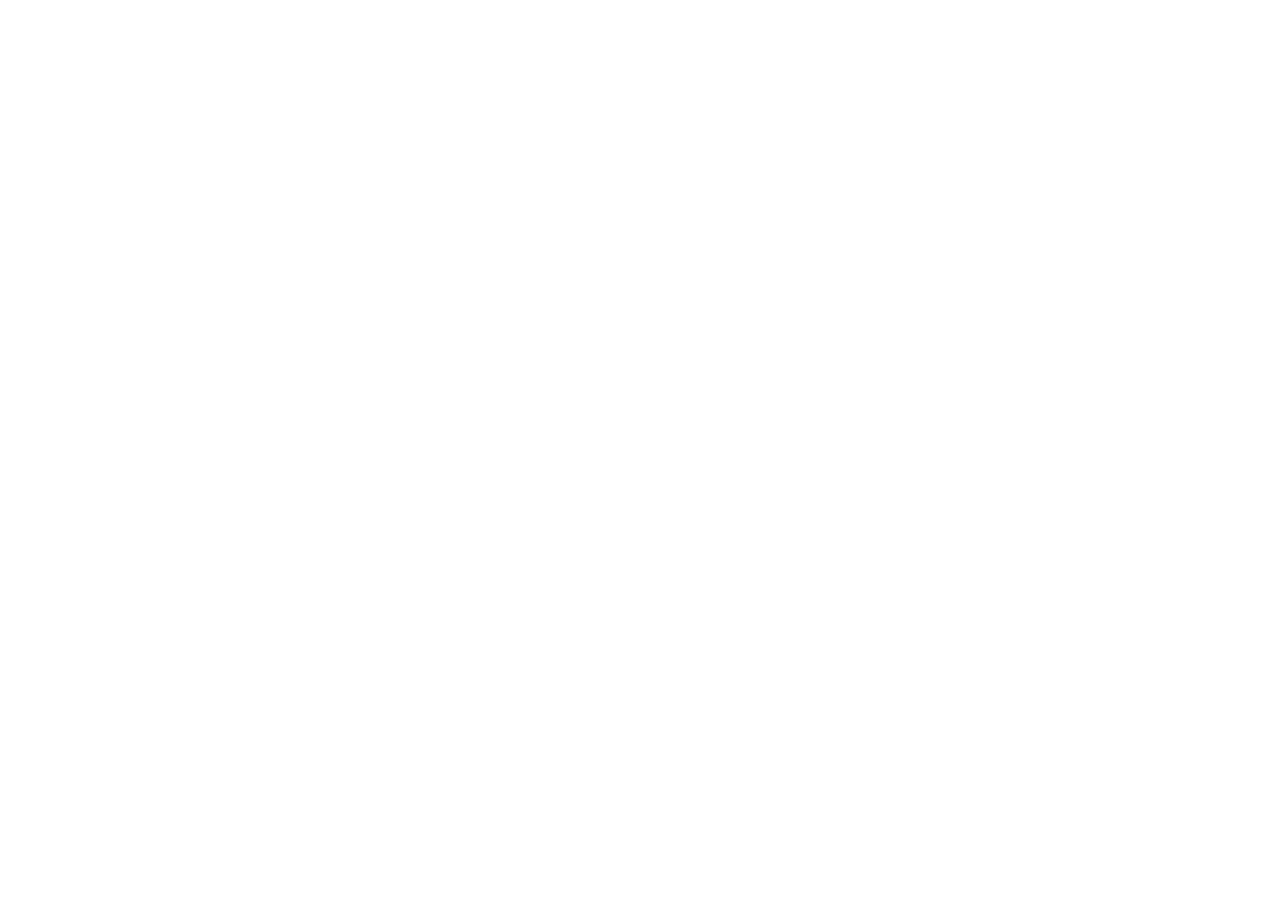
==== commit d3580cc7: "Add files via upload" ====
--- a/index.html
+++ b/index.html
@@ -17,91 +17,48 @@
 <body>
     <div id="applicationHost"></div>
     
-    <div class="container">
-  <div class="modal fade" id="myModal_proc" role="dialog">
-    <div class="modal-dialog modal-md">
-      <div class="modal-content">
-        <div class="modal-header">
-          <button type="button" class="close" data-dismiss="modal">&times;</button>
-          <h2 style=" display:inline-block;" class="modal-title">Resultados:</h2>
-        </div>
-        <div class="modal-body" >
-        <div style="display: block">
-            <div class="col-md-12" align="center" id="modal_proc">                
-            </div>
-            
-        </div>
-        <div class="col-sm-12"><br></div>
-        <div class="modal-footer" style="margin-top: 50px; border-top: 0px">
-          <button type="button" class="btn btn-default"  style="margin-top: 50px"  data-dismiss="modal">Close</button>
-        </div>
-      </div>
-    </div>
-  </div>
-</div>
-
-
-
 <div class="container">
-  <div class="modal fade" id="myModal_autor" role="dialog">
-    <div class="modal-dialog modal-md">
-      <div class="modal-content">
-        <div class="modal-header">
-          <button type="button" class="close" data-dismiss="modal">&times;</button>
-          <img style=" display:inline-block; border-radius: 5px; width: 60px; height: 60px;" id="foto" >
-          <h4 style=" display:inline-block;" id="nome" class="modal-title">Modal Header</h4>
-        </div>
-        <div class="modal-body" >
-        <div style="display: block">
-            <div class="col-sm-12" align="center"><strong>Info Pessoal</strong></div>
-            <div class="col-md-12"><br></div>
-            <div class="col-md-4" align="center">
-                <u style="margin-bottom: 3px; margin-top: 6px;">Contacto:</u>
-                <p id="contacto" style="margin-bottom: 1px;">Teste</p>
-            </div>
-            <div class="col-md-4" align="center">
-            	<u style="margin-bottom: 3px; margin-top: 6px;">Morada:</u>
-                <p id="morada"style="margin-bottom: 1px;">Teste</p>
-                <button id="btn_morada" class="btn"> MAPA! </button>
-            </div>
-            <div class="col-md-4" align="center">
-            	<u style="margin-bottom: 3px; margin-top: 6px;">Cidade/Zip:</u>
-                <p id="cidade" style="margin-bottom: 1px;">Teste</p>
-            </div>
-        </div>
-        <div class="col-sm-12"><br></div>
-        <div class="modal-footer" style="border-top: 0px">
-          <button type="button" class="btn btn-default" style="margin-top: 50px" data-dismiss="modal">Close</button>
-        </div>
-      </div>
-    </div>
-  </div>
-</div>
-
-
-<div class="container">
-  <div class="modal fade" id="myModal_livro" role="dialog">
+  <div class="modal fade" id="myModal_info" role="dialog">
     <div class="modal-dialog modal-md">
       <div class="modal-content">
         <div class="modal-header">
           <button type="button" class="close" data-dismiss="modal">&times;</button>
           <img style=" display:inline-block; border-radius: 5px; width: 60px; height: 60px;" id="foto" src="Content/images/book_v.png">
-          <h4 style=" display:inline-block;" id="nomea" class="modal-title">Modal Header</h4>
         </div>
         <div class="modal-body" >
         <div style="display: block">
             <div class="col-md-12"><br></div>
-            <div class="col-md-2" align="center">
-                <u style="margin-bottom: 3px; margin-top: 6px;">Género:</u>
-                <p id="genero" style="margin-bottom: 1px;">Teste</p>
+            <div class="col-md-12" align="center">
+                <u style="margin-bottom: 3px; margin-top: 6px;">Localidade:</u>
+                <p id="showLocal" style="margin-bottom: 1px;">Teste</p>
             </div>
-            <div class="col-md-2" align="center">
-            	<u style="margin-bottom: 3px; margin-top: 6px;">Preço:</u>
-                <p id="preco"style="margin-bottom: 1px;">Teste</p>
+            <div class="col-md-12" align="center">
+                <u style="margin-bottom: 3px; margin-top: 6px;">Rua/Porta:</u>
+                <p id="showRua" style="margin-bottom: 1px;">Teste</p>
             </div>
-            <div class="col-md-8" align="center">
-            	<u style="margin-bottom: 3px; margin-top: 6px;">Notas de edição:</u>
-                <p id="notas" style="margin-bottom: 1px;">Teste</p>
+            <div class="col-md-12" align="center">
+                <u style="margin-bottom: 3px; margin-top: 6px;">Código-Postal:</u>
+                <p id="showCPostal" style="margin-bottom: 1px;">Teste</p>
+            </div>
+            <div class="col-md-12" align="center">
+                <u style="margin-bottom: 3px; margin-top: 6px;">Tipo:</u>
+                <p id="showTipo" style="margin-bottom: 1px;">Teste</p>
+            </div>
+            <div class="col-md-12" align="center">
+                <u style="margin-bottom: 3px; margin-top: 6px;">Preço:</u>
+                <p id="showPreco" style="margin-bottom: 1px;">Teste</p>
+            </div>
+            <div class="col-md-12" align="center">
+                <u style="margin-bottom: 3px; margin-top: 6px;">Tempo Mínimo:</u>
+                <p id="showTempo" style="margin-bottom: 1px;">Teste</p>
+            </div>
+            <div class="col-md-12" align="center">
+                <u style="margin-bottom: 3px; margin-top: 6px;">Área Util:</u>
+                <p id="showArea" style="margin-bottom: 1px;">Teste</p>
+            </div>
+            <div class="col-md-12" align="center">
+                <u style="margin-bottom: 3px; margin-top: 6px;">Descrição:</u>
+                <p id="showDesc" style="margin-bottom: 1px;">Teste</p>
             </div>
         </div>
         <div class="col-sm-12"><br></div>
@@ -113,28 +70,6 @@
   </div>
 </div>
 
-<div class="container">
-  <div class="modal fade" id="myModal_mapa" role="dialog">
-    <div class="modal-dialog modal-md">
-      <div class="modal-content">
-        <div class="modal-header">
-          <button type="button" class="close" data-dismiss="modal">&times;</button>
-          <h4 style=" display:inline-block;" class="modal-title">Localização</h4>
-        </div>
-        <div class="modal-body" >
-        <div style="display: block">
-            <div class="col-sm-12" align="center">
-            <iframe id="mapa" frameborder="0" style="border:0; width:100%; height:250px;" allowfullscreen></iframe>
-            </div>
-        </div>
-        <div class="col-sm-12"><br></div>
-        <div class="modal-footer" style="border-top: 0px">
-          <button type="button" class="btn btn-default"  style="margin-top: 50px"  data-dismiss="modal">Close</button>
-        </div>
-      </div>
-    </div>
-  </div>
-</div>
 
     
     
--- a/Content/durandal.css
+++ b/Content/durandal.css
@@ -0,0 +1,197 @@
+/*!
+ * Durandal 2.1.0 Copyright (c) 2012 Blue Spire Consulting, Inc. All Rights Reserved.
+ * Available via the MIT license.
+ * see: http://durandaljs.com or https://github.com/BlueSpire/Durandal for details
+ */
+
+.modalBlockout {
+    position: fixed;
+    top: 0;
+    left: 0;
+    width: 100%;
+    height: 100%;
+    background: black;
+    opacity: 0;
+
+    pointer-events: auto;
+
+    -webkit-backface-visibility: hidden;
+
+    -webkit-transition: opacity 0.1s linear;
+    -moz-transition: opacity 0.1s linear;
+    -o-transition: opacity 0.1s linear;
+    transition: opacity 0.1s linear;
+}
+
+.modalHost {
+    top: 50%;
+    left: 50%;
+    position: fixed;
+    opacity: 0;
+
+    -webkit-backface-visibility: hidden;
+
+    -webkit-transition: opacity 0.1s linear;
+    -moz-transition: opacity 0.1s linear;
+    -o-transition: opacity 0.1s linear;
+    transition: opacity 0.1s linear;
+}
+
+.messageBox {
+    min-width: 300px;
+}
+
+.durandal-view-404 {
+    color: red;
+    margin: 8px 0;
+    padding: 8px;
+
+    -webkit-box-shadow: 0 3px 7px rgba(0, 0, 0, 0.3);
+    -moz-box-shadow: 0 3px 7px rgba(0, 0, 0, 0.3);
+    box-shadow: 0 3px 7px rgba(0, 0, 0, 0.3);
+
+    border: 1px solid #999;
+    border: 1px solid rgba(0, 0, 0, 0.3);
+    -webkit-border-radius: 6px;
+    -moz-border-radius: 6px;
+    border-radius: 6px;
+}
+
+@-webkit-keyframes fadeOut {
+    0% {opacity: 1;}
+    100% {opacity: 0;}
+}
+
+@-moz-keyframes fadeOut {
+    0% {opacity: 1;}
+    100% {opacity: 0;}
+}
+
+@-o-keyframes fadeOut {
+    0% {opacity: 1;}
+    100% {opacity: 0;}
+}
+
+@keyframes fadeOut {
+    0% {opacity: 1;}
+    100% {opacity: 0;}
+}
+
+.entrance-out {
+    -webkit-animation-fill-mode:both;
+    -moz-animation-fill-mode:both;
+    -ms-animation-fill-mode:both;
+    -o-animation-fill-mode:both;
+    animation-fill-mode:both;
+    -webkit-animation-duration:0.1s;
+    -moz-animation-duration:0.1s;
+    -ms-animation-duration:0.1s;
+    -o-animation-duration:0.1s;
+    animation-duration:0.1s;
+    -webkit-animation-name: fadeOut;
+    -moz-animation-name: fadeOut;
+    -o-animation-name: fadeOut;
+    animation-name: fadeOut;
+}
+
+@-webkit-keyframes slideInRight {
+    0% {
+        opacity: 0;
+        -webkit-transform: translateX(20px);
+    }
+
+    100% {
+        opacity: 1;
+        -webkit-transform: translateX(0);
+    }
+}
+
+@-moz-keyframes slideInRight {
+    0% {
+        opacity: 0;
+        -moz-transform: translateX(20px);
+    }
+
+    100% {
+        opacity: 1;
+        -moz-transform: translateX(0);
+    }
+}
+
+@-o-keyframes slideInRight {
+    0% {
+        opacity: 0;
+        -o-transform: translateX(20px);
+    }
+
+    100% {
+        opacity: 1;
+        -o-transform: translateX(0);
+    }
+}
+
+@keyframes slideInRight {
+    0% {
+        opacity: 0;
+        transform: translateX(20px);
+    }
+
+    100% {
+        opacity: 1;
+        transform: translateX(0);
+    }
+}
+
+.entrance-in {
+    -webkit-animation-fill-mode:both;
+    -moz-animation-fill-mode:both;
+    -ms-animation-fill-mode:both;
+    -o-animation-fill-mode:both;
+    animation-fill-mode:both;
+    -webkit-animation-duration:0.5s;
+    -moz-animation-duration:0.5s;
+    -ms-animation-duration:0.5s;
+    -o-animation-duration:0.5s;
+    animation-duration:0.5s;
+    -webkit-animation-name: slideInRight;
+    -moz-animation-name: slideInRight;
+    -o-animation-name: slideInRight;
+    animation-name: slideInRight;
+}
+
+@-webkit-keyframes fadeIn {
+    0% {opacity: 0;}
+    100% {opacity: 1;}
+}
+
+@-moz-keyframes fadeIn {
+    0% {opacity: 0;}
+    100% {opacity: 1;}
+}
+
+@-o-keyframes fadeIn {
+    0% {opacity: 0;}
+    100% {opacity: 1;}
+}
+
+@keyframes fadeIn {
+    0% {opacity: 0;}
+    100% {opacity: 1;}
+}
+
+.entrance-in-fade {
+    -webkit-animation-fill-mode:both;
+    -moz-animation-fill-mode:both;
+    -ms-animation-fill-mode:both;
+    -o-animation-fill-mode:both;
+    animation-fill-mode:both;
+    -webkit-animation-duration:0.5s;
+    -moz-animation-duration:0.5s;
+    -ms-animation-duration:0.5s;
+    -o-animation-duration:0.5s;
+    animation-duration:0.5s;
+    -webkit-animation-name: fadeIn;
+    -moz-animation-name: fadeIn;
+    -o-animation-name: fadeIn;
+    animation-name: fadeIn;
+}
--- a/Content/myApp.css
+++ b/Content/myApp.css
@@ -0,0 +1,21 @@
+﻿@font-face {
+    font-family: 'roboto';
+    src: url('../fonts/Roboto-Light-webfont.eot');
+    src: url('../fonts/Roboto-Light-webfont.eot?#iefix') format('embedded-opentype'), url('../fonts/Roboto-Light-webfont.woff') format('woff'), url('../fonts/Roboto-Light-webfont.ttf') format('truetype'), url('../fonts/Roboto-Light-webfont.svg#robotolight') format('svg');
+    font-weight: 300;
+    font-style: normal;
+}
+@media
+    only screen and (-webkit-min-device-pixel-ratio: 1.25),
+    only screen and ( min-device-pixel-ratio: 1.25),
+    only screen and ( min-resolution: 200dpi),
+    only screen and ( min-resolution: 1.25dppx)
+{ -webkit-font-smoothing: subpixel-antialiased; }
+body { font-family: roboto; font-weight: 300; /*font-size:1.5em;*/ }
+
+.page-host {
+    margin-top:60px;
+}
+.pictureDetail { min-width:500px; width:500px; min-height:50%; height:50%; display:block; }
+.flickrImage { text-align:left; height:320px; }
+.flickrImage img { margin:auto;}